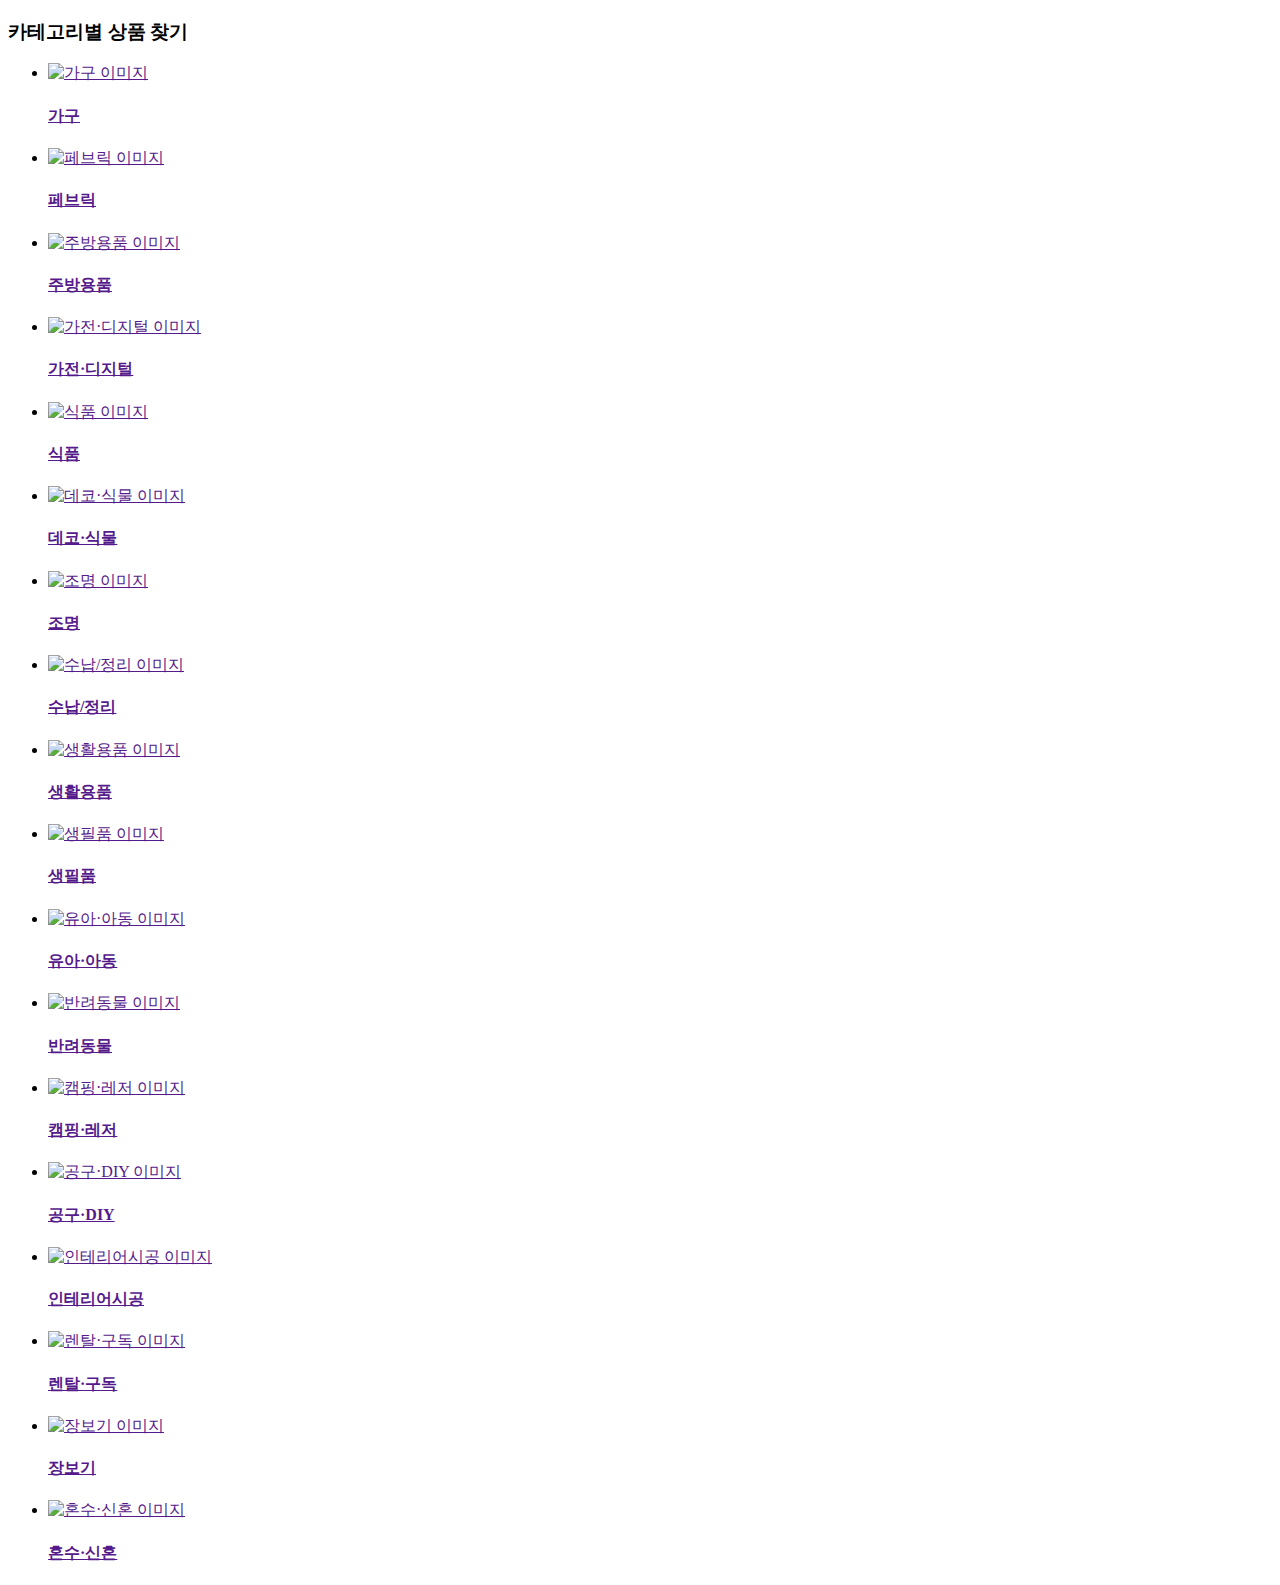
==== Category.html @ 2dfad4dc "first commit" ====
<!DOCTYPE html>
<html lang="en">
<head>
  <meta charset="UTF-8" />
  <meta http-equiv="X-UA-Compatible" content="IE=edge" />
  <meta name="viewport" content="width=device-width, initial-scale=1.0" />
  <title>예쁜템들 모여사는 오늘의집</title>
  <!-- seo meta tag 생략 -->

  <!-- CSS Reset -->
  <!-- <link rel="stylesheet" href="https://cdnjs.cloudflare.com/ajax/libs/normalize/8.0.1/normalize.min.css"> -->

  <!-- 구글 폰트 -->
  <link rel="preconnect" href="https://fonts.googleapis.com" />
  <link rel="preconnect" href="https://fonts.gstatic.com" crossorigin />
  <link
      href="https://fonts.googleapis.com/css2?family=Nanum+Gothic&family=Poppins:wght@300&display=swap"
      rel="stylesheet"
  />
  <link
      href="https://fonts.googleapis.com/css?family=Gamja+Flower:400"
      rel="stylesheet"
  />

  <!-- 아이콘 용 폰트 어썸 -->
  <link
      rel="stylesheet"
      href="https://cdnjs.cloudflare.com/ajax/libs/font-awesome/6.0.0-beta3/css/all.min.css"
      integrity="sha512-Fo3rlrZj/k7ujTnHg4CGR2D7kSs0v4LLanw2qksYuRlEzO+tcaEPQogQ0KaoGN26/zrn20ImR1DfuLWnOo7aBA=="
      crossorigin="anonymous"
      referrerpolicy="no-referrer"
  />

  <link rel="stylesheet" href="style.css" />
  <link rel="stylesheet" href="mobileSearch.css" />
  <link rel="stylesheet" href="banner.css" />
</head>
<body>
<!-- 홈 페이지 카테고리 상품 찾기 영역 -->
<section class="container home-section home-category">
  <div class="home-category__wrap">
    <h3 class="home-section__tit">카테고리별 상품 찾기</h3>
    <button class="slide-prev">Prev</button>
    <ul class="home-category__contents">
      <button class="slide-next">Next</button>
      <li class="home-category__item__wrap">
        <div>
          <a href="">
            <img
                src="https://image.ohou.se/i/bucketplace-v2-development/uploads/category/store_home_categories/164333421927911367.png?gif=1&w=144&h=144&c=c"
                alt="가구 이미지"
            />
            <h4>가구</h4>
          </a>
        </div>
      </li>
      <li class="home-category__item__wrap">
        <div>
          <a href="">
            <img
                src="https://image.ohou.se/i/bucketplace-v2-development/uploads/category/store_home_categories/171049146521642460.png?w=72"
                alt="페브릭 이미지"
            />
            <h4>페브릭</h4>
          </a>
        </div>
      </li>
      <li class="home-category__item__wrap">
        <div>
          <a href="">
            <img
                src="https://image.ohou.se/i/bucketplace-v2-development/uploads/category/store_home_categories/165443714334272236.png?w=72"
                alt="주방용품 이미지"
            />
            <h4>주방용품</h4>
          </a>
        </div>
      </li>
      <li class="home-category__item__wrap">
        <div>
          <a href="">
            <img
                src="https://image.ohou.se/i/bucketplace-v2-development/uploads/category/store_home_categories/169258215285574092.png?w=72"
                alt="가전·디지털 이미지"
            />
            <h4>가전·디지털</h4>
          </a>
        </div>
      </li>
      <li class="home-category__item__wrap">
        <div>
          <a href="">
            <img
                src="https://image.ohou.se/i/bucketplace-v2-development/uploads/category/store_home_categories/166727583625644946.png?w=72"
                alt="식품 이미지"
            />
            <h4>식품</h4>
          </a>
        </div>
      </li>
      <li class="home-category__item__wrap">
        <div>
          <a href="">
            <img
                src="https://image.ohou.se/i/bucketplace-v2-development/uploads/category/store_home_categories/162823227719846773.png?gif=1&w=144&h=144&c=c"
                alt="데코·식물 이미지"
            />
            <h4>데코·식물</h4>
          </a>
        </div>
      </li>
      <li class="home-category__item__wrap">
        <div>
          <a href="">
            <img
                src="https://image.ohou.se/i/bucketplace-v2-development/uploads/category/store_home_categories/171127972638175198.png?w=72"
                alt="조명 이미지"
            />
            <h4>조명</h4>
          </a>
        </div>
      </li>
      <li class="home-category__item__wrap">
        <div>
          <a href="">
            <img
                src="https://image.ohou.se/i/bucketplace-v2-development/uploads/category/store_home_categories/165443714917341657.png?w=72"
                alt="수납/정리 이미지"
            />
            <h4>수납/정리</h4>
          </a>
        </div>
      </li>
      <li class="home-category__item__wrap">
        <div>
          <a href="">
            <img
                src="https://image.ohou.se/i/bucketplace-v2-development/uploads/category/store_home_categories/163609843911228804.png?gif=1&w=144&h=144&c=c"
                alt="생활용품 이미지"
            />
            <h4>생활용품</h4>
          </a>
        </div>
      </li>
      <li class="home-category__item__wrap">
        <div>
          <a href="">
            <img
                src="https://image.ohou.se/i/bucketplace-v2-development/uploads/category/store_home_categories/165579048228622395.png?w=72"
                alt="생필품 이미지"
            />
            <h4>생필품</h4>
          </a>
        </div>
      </li>
      <li class="home-category__item__wrap">
        <div>
          <a href="">
            <img
                src="https://image.ohou.se/i/bucketplace-v2-development/uploads/category/store_home_categories/166598560990637620.png?w=72"
                alt="유아·아동 이미지"
            />
            <h4>유아·아동</h4>
          </a>
        </div>
      </li>
      <li class="home-category__item__wrap">
        <div>
          <a href="">
            <img
                src="https://image.ohou.se/i/bucketplace-v2-development/uploads/category/store_home_categories/170529503435877992.png?w=72"
                alt="반려동물 이미지"
            />
            <h4>반려동물</h4>
          </a>
        </div>
      </li>
      <li class="home-category__item__wrap">
        <div>
          <a href="">
            <img
                src="https://image.ohou.se/i/bucketplace-v2-development/uploads/category/store_home_categories/171194745341441910.png?w=72"
                alt="캠핑·레저 이미지"
            />
            <h4>캠핑·레저</h4>
          </a>
        </div>
      </li>
      <li class="home-category__item__wrap">
        <div>
          <a href="">
            <img
                src="https://image.ohou.se/i/bucketplace-v2-development/uploads/category/store_home_categories/162823230480918647.png?w=72"
                alt="공구·DIY 이미지"
            />
            <h4>공구·DIY</h4>
          </a>
        </div>
      </li>
      <li class="home-category__item__wrap">
        <div>
          <a href="">
            <img
                src="https://image.ohou.se/i/bucketplace-v2-development/uploads/category/store_home_categories/162823230908544036.png?w=72"
                alt="인테리어시공 이미지"
            />
            <h4>인테리어시공</h4>
          </a>
        </div>
      </li>
      <li class="home-category__item__wrap">
        <div>
          <a href="">
            <img
                src="https://image.ohou.se/i/bucketplace-v2-development/uploads/category/store_home_categories/166597743167902408.png?w=72"
                alt="렌탈·구독 이미지"
            />
            <h4>렌탈·구독</h4>
          </a>
        </div>
      </li>
      <li class="home-category__item__wrap">
        <div>
          <a href="">
            <img
                src="https://image.ohou.se/i/bucketplace-v2-development/uploads/category/store_home_categories/168188662903796143.png?w=72"
                alt="장보기 이미지"
            />
            <h4>장보기</h4>
          </a>
        </div>
      </li>
      <li class="home-category__item__wrap">
        <div>
          <a href="">
            <img
                src="https://image.ohou.se/i/bucketplace-v2-development/uploads/category/store_home_categories/170080296292287726.png?w=72"
                alt="혼수·신혼 이미지"
            />
            <h4>혼수·신혼</h4>
          </a>
        </div>
      </li>
    </ul>
  </div>
</section>
<script src="category.js"></script>


</body>
</html>
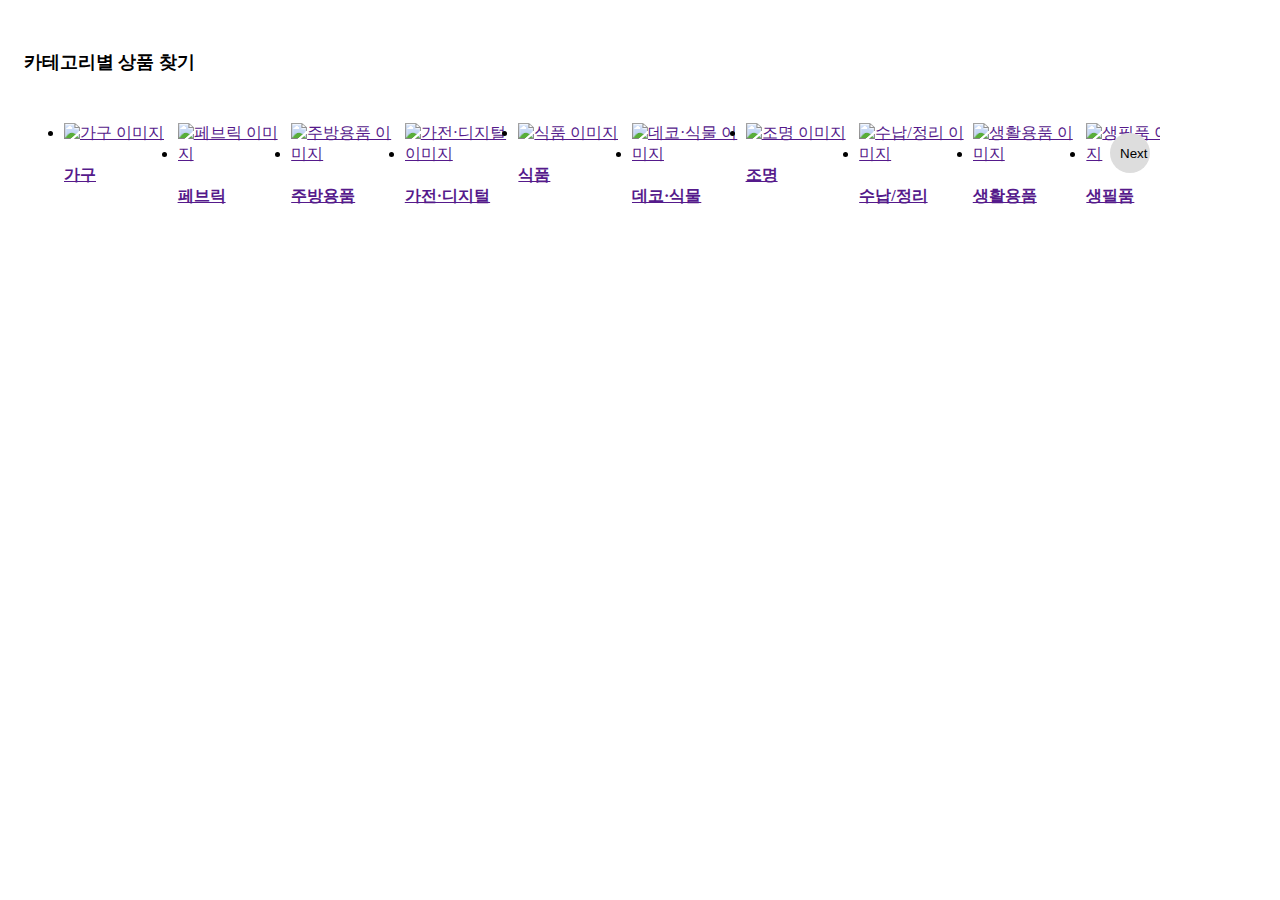
==== commit 168dd14d: "Update Category.html" ====
--- a/Category.html
+++ b/Category.html
@@ -4,11 +4,7 @@
   <meta charset="UTF-8" />
   <meta http-equiv="X-UA-Compatible" content="IE=edge" />
   <meta name="viewport" content="width=device-width, initial-scale=1.0" />
-  <title>예쁜템들 모여사는 오늘의집</title>
-  <!-- seo meta tag 생략 -->
-
-  <!-- CSS Reset -->
-  <!-- <link rel="stylesheet" href="https://cdnjs.cloudflare.com/ajax/libs/normalize/8.0.1/normalize.min.css"> -->
+  <title>오늘의집</title>
 
   <!-- 구글 폰트 -->
   <link rel="preconnect" href="https://fonts.googleapis.com" />
@@ -31,18 +27,19 @@
       referrerpolicy="no-referrer"
   />
 
-  <link rel="stylesheet" href="style.css" />
+  <link rel="stylesheet" href="style1.css" />
   <link rel="stylesheet" href="mobileSearch.css" />
   <link rel="stylesheet" href="banner.css" />
 </head>
+
 <body>
 <!-- 홈 페이지 카테고리 상품 찾기 영역 -->
 <section class="container home-section home-category">
   <div class="home-category__wrap">
     <h3 class="home-section__tit">카테고리별 상품 찾기</h3>
-    <button class="slide-prev">Prev</button>
+    <button class="slide-prev">Prev</button> <!--이전 슬라이드 버튼 -->
     <ul class="home-category__contents">
-      <button class="slide-next">Next</button>
+      <button class="slide-next">Next</button>  <!--다음 슬라이드 버튼 -->
       <li class="home-category__item__wrap">
         <div>
           <a href="">
@@ -244,8 +241,6 @@
     </ul>
   </div>
 </section>
-<script src="category.js"></script>
-
-
+<script src="category.js"></script> <!-- 스크립트 연결-->
 </body>
-</html>+</html>
--- a/style1.css
+++ b/style1.css
@@ -0,0 +1,68 @@
+.container {
+  margin: 0 auto;
+  width: 100%;
+  max-width: 1136px;
+  padding: 0;
+}
+.home-section {
+  width: calc(100% - 1rem);
+  max-width: 1136px;
+  margin: 0 0.5rem;
+}
+.home-category {
+  display: flex;
+  flex-flow: column nowrap;
+  color: #000;
+  width: calc(100% - 2rem);
+  margin: 1rem;
+}
+.home-category__wrap {
+  display: flex;
+  flex-flow: column nowrap;
+  width: 100%;
+  cursor: pointer;
+  position: relative;
+  overflow: hidden;
+}
+.home-section__tit {
+  font-size: 1.1rem;
+  font-weight: 700;
+  padding: 1rem 0;
+}
+.slide-prev, .slide-next {
+  position: absolute;
+  top: 60%; /* 기존의 50%에서 변경 */
+  transform: translateY(-50%);
+  background-color: #ddd;
+  border: none;
+  padding: 10px;
+  cursor: pointer;
+  z-index: 100;
+  border-radius: 50%;
+  width: 40px;
+  height: 40px;
+}
+
+.slide-prev { left: 10px; }
+.slide-next { right: 10px; }
+
+.home-category__contents {
+  display: flex;
+  flex-flow: row nowrap;
+  width: 100%;
+  overflow: hidden;
+}
+
+.home-category__item__wrap {
+  flex: 0 0 25%;
+  min-width: 10%;
+}
+
+/* 모바일 넘어가면 카테고리 영역 */
+.home-category__item__wrap {
+  flex: 0 0 16.6666666667%;
+}
+/* 1045px 넘어가면 카테고리 영역 */
+.home-category__item__wrap {
+  flex: 1;
+}